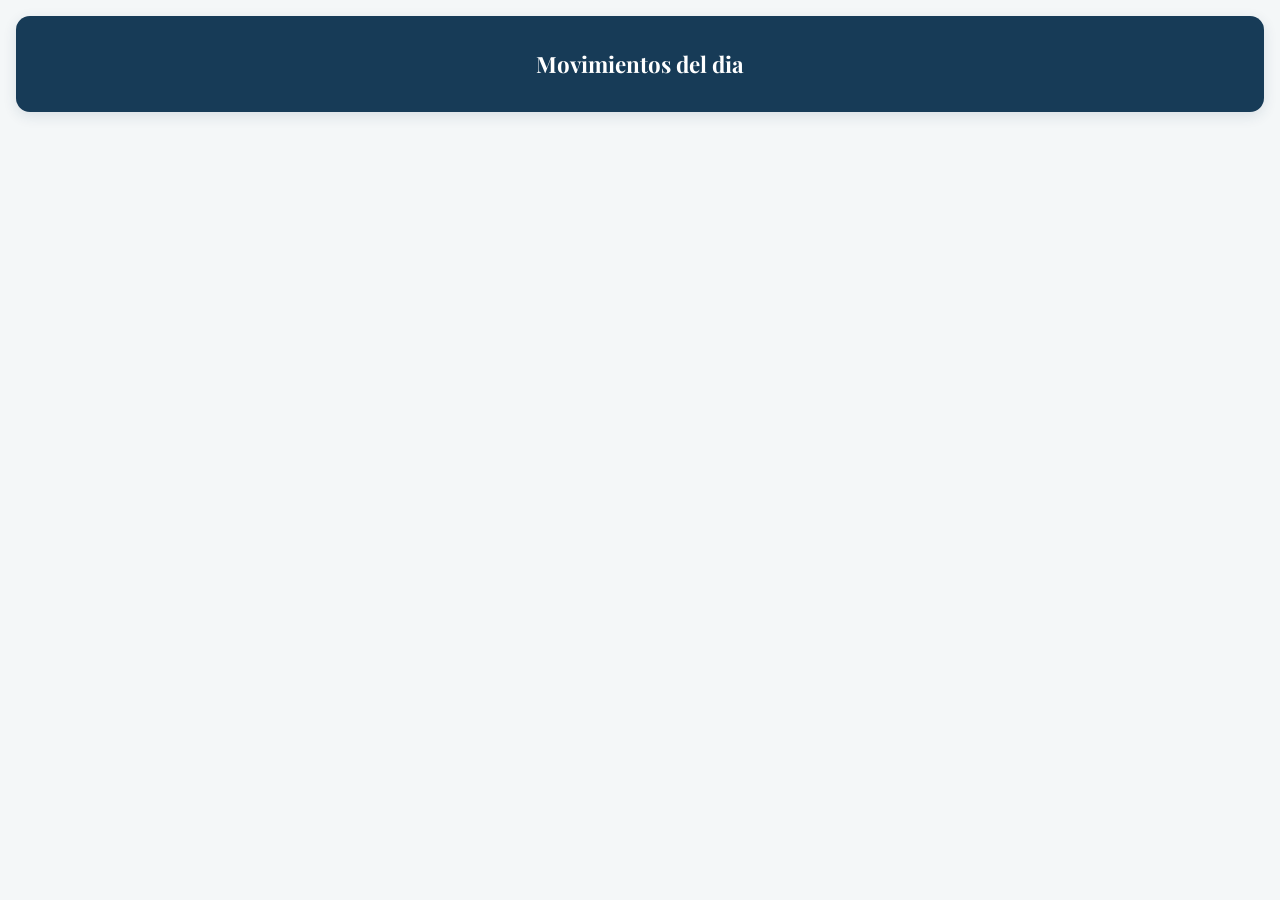
==== pages/movimientos.html @ 250b82a5 "Primer commit de CajaDiaria" ====
<!DOCTYPE html>
<html lang="en">
<head>
    <meta charset="UTF-8">
    <meta http-equiv="X-UA-Compatible" content="IE=edge">
    <meta name="viewport" content="width=device-width, initial-scale=1.0">
    <link rel="stylesheet" href="../css/style.css">
    <link href="https://fonts.googleapis.com/css2?family=Playfair+Display:wght@700&family=DM+Sans:wght@400;500;700&family=DM+Mono:wght@400;500&display=swap" rel="stylesheet">
    <script defer src="../js/movimientos.js"></script>
    
    <title>Document</title>
</head>
<body>
    <header>
         <h1 class="movTotales">Movimientos del dia</h1>
        <div id="todosMovimientos"></div>
    </header>
   
</body>
</html>
---- css/style.css ----
/* GENERAL */
*, *::before, *::after {
  box-sizing: border-box;
  margin: 0;
  padding: 0;
}

:root {
  /* Paleta Tu Caja Diaria */
  --bacg: #F4F7F8;
  --fondo: #FFFFFF;
  --borde: #DCE5E9;
  --verde: #159E9A;
  --verde-claro: #117F7C;
  --verdeVenta: #218653;
  --rojo: #D84C5B;
  --amarillo: #B7791F;
  --texto: #243746;
  --muted: #718096;
  --efectivo: #173B57;
  --azul: #173B57;
  --turquesa-suave: #E1F4F2;
  --radius: 14px;
}

/* BODY */
body {
  margin: 0;
  min-height: 100vh;
  display: grid;
  grid-template-rows: auto 1fr auto;
  font-family: 'DM Sans', sans-serif;
  background: var(--bacg);
  color: var(--texto);
  padding: 16px;
}

/* HEADER */
header {
  text-align: center;
  margin-bottom: 16px;
  padding: 18px;
  background: var(--azul);
  border-radius: var(--radius);
  box-shadow: 0 4px 14px rgba(23, 59, 87, 0.12);
}

header h1 {
  font-family: 'Playfair Display', serif;
  font-size: 1.4rem;
  color: #FFFFFF;
}

header p {
  font-size: 0.7rem;
  color: rgba(255, 255, 255, 0.78);
  text-transform: uppercase;
  letter-spacing: 2px;
  margin-top: 3px;
}

/* MAIN */
main {
  display: grid;
  grid-template-columns: 1fr 1fr 1fr;
  gap: 24px;
}

section {
  background: var(--fondo);
  border: 1px solid var(--borde);
  border-radius: var(--radius);
  padding: 16px;
  margin-bottom: 14px;
  box-shadow: 0 3px 12px rgba(23, 59, 87, 0.05);
}

section h2 {
  font-size: 0.75rem;
  color: var(--muted);
  text-transform: uppercase;
  letter-spacing: 1.5px;
  font-weight: 700;
  margin-bottom: 12px;
}

/* CAMPOS */
input,
select {
  width: 100%;
  background: #FFFFFF;
  border: 1.5px solid var(--borde);
  border-radius: 8px;
  padding: 10px 12px;
  color: var(--texto);
  font-family: 'DM Sans', sans-serif;
  font-size: 0.9rem;
  margin-bottom: 8px;
}

input::placeholder {
  color: #9AA8B4;
}

input:focus,
select:focus {
  outline: none;
  border-color: var(--verde);
  box-shadow: 0 0 0 3px rgba(21, 158, 154, 0.12);
}

.bg {
  background-color: var(--turquesa-suave);
}

input[type="number"]::-webkit-inner-spin-button,
input[type="number"]::-webkit-outer-spin-button {
  -webkit-appearance: none;
  margin: 0;
}

input[type="number"] {
  appearance: textfield;
}

/* BOTONES */
button {
  width: 100%;
  padding: 12px;
  border: none;
  border-radius: 10px;
  font-family: 'DM Sans', sans-serif;
  font-weight: 700;
  font-size: 0.95rem;
  cursor: pointer;
  transition: background-color 0.2s, transform 0.2s, box-shadow 0.2s;
}

#cargar,
#btnAgregar {
  background: var(--verde);
  color: #FFFFFF;
  margin-top: 4px;
}

#cargar:hover,
#btnAgregar:hover {
  background: var(--verde-claro);
  transform: translateY(-1px);
  box-shadow: 0 4px 12px rgba(21, 158, 154, 0.2);
}

/* RESUMEN Y CIERRE DE CAJA */
#cierreEfectivo {
  background: var(--efectivo);
  color: #FFFFFF;
}

#cierreEfectivo h2 {
  color: rgba(255, 255, 255, 0.8);
}

.ventasFinales {
  gap: 3px;
  color: #FFFFFF;
  font-size: small;
  padding-left: 30px;
  font-family: 'DM Sans', sans-serif;
}

#sueldos {
  background-color: #173B57;
  color: #FFFFFF;
}

#sueldos h2 {
  color: #FFFFFF;
}

#cierreIngresos {
  background-color: #E1F4F2;
  color: #173B57;
}

#cierreIngresos h2,
#cierreIngresos p,
#cierreIngresos span,
#cierreIngresos strong,
#cierreIngresos div {
  color: #173B57;
}

#cierreTransferencia {
  background: #426B83;
  color: #FFFFFF;
}

#cierreTransferencia h2 {
  color: rgba(255, 255, 255, 0.9);
}

#cierreTarjeta {
  background: #6876A6;
  color: #FFFFFF;
}

#cierreTarjeta h2 {
  color: rgba(255, 255, 255, 0.9);
}

/* VENTAS TOTALES */
#ventasTotales {
    background: var(--turquesa-suave);
    border: 1px solid var(--verde);
    color: var(--azul);
}

#ventasTotales h2 {
    color: var(--azul);
}

#ventasTotales .ventasFinales {
    color: var(--azul);
}

#ventasTotales .totalVentasDestacado {
    margin-top: 12px;
    padding-top: 12px;
    border-top: 1px solid var(--verde);
    font-size: 1.2rem;
    font-weight: 700;
    color: var(--verde-claro);
}

.contenedorCajaCierre {
  margin: auto;
}

.contenedorMovimiento {
  display: grid;
}

/* GASTOS TOTALES */
#gastosTotales {
    background: #FFF1F2;
    border: 1px solid #F2C4CB;
    color: #873744;
}

#gastosTotales h2 {
    color: #873744;
}

#gastosTotales .ventasFinales {
    color: #873744;
}

#gastosTotales .totalGastosDestacado {
    font-size: 1.1rem;
    font-weight: 700;
    color: #C0394B;
}

/* MOVIMIENTOS */
.renderMov {
  display: grid;
  grid-template-columns: 1fr 1fr auto 1fr auto;
  align-items: center;
  color: var(--texto);
  font-family: 'DM Sans', sans-serif;
  gap: 5px;
  border-bottom: 1px solid var(--borde);
  padding: 10px;
}

.todosMov {
  display: grid;
  grid-template-columns: 1fr 1fr auto 1fr auto;
  align-items: center;
  color: var(--texto);
  font-family: 'DM Sans', sans-serif;
  gap: 5px;
  border-bottom: 1px solid var(--borde);
  padding: 10px;
  background-color: var(--fondo);
}

.movimientoDia {
  display: grid;
  grid-template-columns: auto 1fr;
}

.btnEliminar {
  width: auto;
  background-color: transparent;
  color: var(--rojo);
  cursor: pointer;
  font-size: 0.6rem;
}

.movTotales {
  padding: 15px;
}

.venta {
  color: var(--verdeVenta);
  font-size: medium;
}

.gasto {
  color: var(--rojo);
  font-size: medium;
}

.ingreso {
  color: var(--amarillo);
  font-size: medium;
}

.hora,
.descripcion {
  font-size: 2vh;
  color: var(--muted);
  text-align: center;
}

.descripcionN {
  color: var(--texto);
  font-size: small;
}

/* WHATSAPP */
#btnWhatsapp {
  background: #25D366;
  color: #FFFFFF;
  margin-bottom: 14px;
}

#btnWhatsapp:hover {
  background: #1DA851;
  transform: translateY(-1px);
}

/* FOOTER */
footer {
  text-align: center;
  color: var(--muted);
}

/* RESPONSIVE */
@media (max-width: 768px) {
  main {
    grid-template-columns: 1fr;
    gap: 0;
  }
}
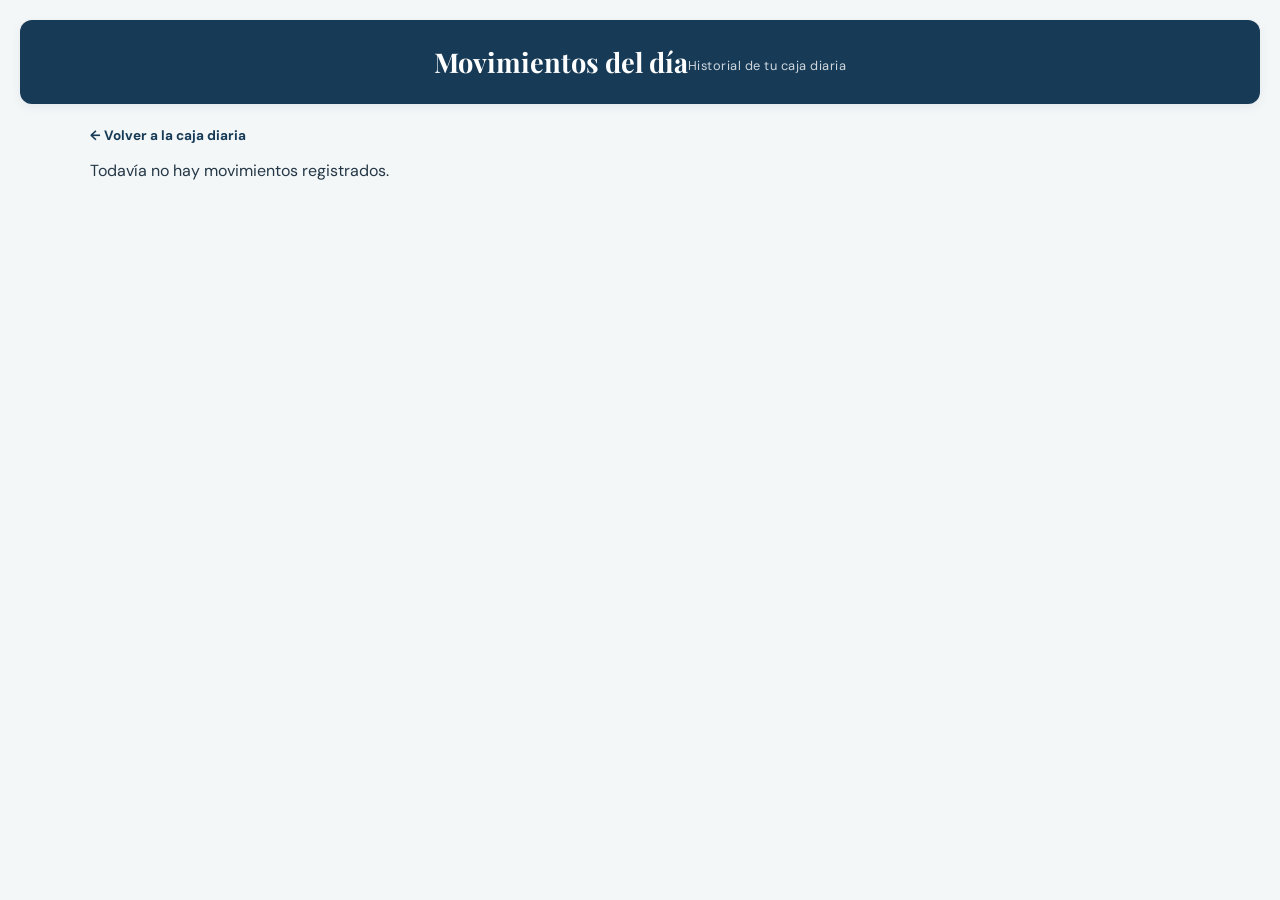
==== commit 7010b263: "mejoras style" ====
--- a/pages/movimientos.html
+++ b/pages/movimientos.html
@@ -1,20 +1,32 @@
 <!DOCTYPE html>
-<html lang="en">
+<html lang="es">
 <head>
     <meta charset="UTF-8">
-    <meta http-equiv="X-UA-Compatible" content="IE=edge">
     <meta name="viewport" content="width=device-width, initial-scale=1.0">
+
+    <title>Historial de movimientos | Tu Caja Diaria</title>
+
     <link rel="stylesheet" href="../css/style.css">
+
     <link href="https://fonts.googleapis.com/css2?family=Playfair+Display:wght@700&family=DM+Sans:wght@400;500;700&family=DM+Mono:wght@400;500&display=swap" rel="stylesheet">
+
     <script defer src="../js/movimientos.js"></script>
-    
-    <title>Document</title>
 </head>
-<body>
-    <header>
-         <h1 class="movTotales">Movimientos del dia</h1>
+
+<body class="paginaMovimientos">
+
+    <header class="headerMovimientos">
+        <h1>Movimientos del día</h1>
+        <p>Historial de tu caja diaria</p>
+    </header>
+
+    <main class="mainMovimientos">
+        <a class="volverMovimientos" href="../index.html">
+            ← Volver a la caja diaria
+        </a>
+
         <div id="todosMovimientos"></div>
-    </header>
-   
+    </main>
+
 </body>
 </html>
--- a/css/style.css
+++ b/css/style.css
@@ -1,4 +1,7 @@
-/* GENERAL */
+/* ==============================
+   GENERAL
+============================== */
+
 *, *::before, *::after {
   box-sizing: border-box;
   margin: 0;
@@ -6,7 +9,6 @@
 }
 
 :root {
-  /* Paleta Tu Caja Diaria */
   --bacg: #F4F7F8;
   --fondo: #FFFFFF;
   --borde: #DCE5E9;
@@ -20,82 +22,151 @@
   --efectivo: #173B57;
   --azul: #173B57;
   --turquesa-suave: #E1F4F2;
-  --radius: 14px;
-}
-
-/* BODY */
+  --radius: 12px;
+}
+
+/* ==============================
+   BODY
+============================== */
+
 body {
-  margin: 0;
   min-height: 100vh;
-  display: grid;
-  grid-template-rows: auto 1fr auto;
+  display: flex;
+  flex-direction: column;
+  padding: 8px;
   font-family: 'DM Sans', sans-serif;
   background: var(--bacg);
   color: var(--texto);
-  padding: 16px;
-}
-
-/* HEADER */
+}
+
+/* ==============================
+   HEADER
+============================== */
+
 header {
+  position: relative;
+  display: flex;
+  align-items: center;
+  justify-content: center;
+  flex-shrink: 0;
+  min-height: 78px;
+  margin-bottom: 12px;
+  padding: 14px 85px;
   text-align: center;
-  margin-bottom: 16px;
-  padding: 18px;
   background: var(--azul);
   border-radius: var(--radius);
-  box-shadow: 0 4px 14px rgba(23, 59, 87, 0.12);
+  box-shadow: 0 3px 10px rgba(23, 59, 87, 0.08);
 }
 
 header h1 {
+  color: #FFFFFF;
   font-family: 'Playfair Display', serif;
   font-size: 1.4rem;
-  color: #FFFFFF;
 }
 
 header p {
+  margin-top: 3px;
+  color: rgba(255, 255, 255, 0.78);
   font-size: 0.7rem;
-  color: rgba(255, 255, 255, 0.78);
   text-transform: uppercase;
   letter-spacing: 2px;
-  margin-top: 3px;
-}
-
-/* MAIN */
+}
+
+/* Contenido centrado: título y fecha */
+
+.headerCaja .headerContenido {
+  display: flex;
+  flex-direction: column;
+  align-items: center;
+  text-align: center;
+}
+
+/* Monedas a la derecha */
+
+.headerCaja .headerMonedas {
+  position: absolute;
+  top: 50%;
+  right: 20px;
+  width: 55px;
+  height: 55px;
+  object-fit: contain;
+  transform: translateY(-50%);
+}
+
+
+/* ==============================
+   DISTRIBUCIÓN PRINCIPAL
+============================== */
+
 main {
   display: grid;
-  grid-template-columns: 1fr 1fr 1fr;
-  gap: 24px;
-}
+  grid-template-columns:
+    minmax(260px, 1fr)
+    minmax(320px, 1.25fr)
+    minmax(230px, 250px);
+  align-items: start;
+  gap: 14px;
+  width: 100%;
+}
+
+main > div,
+main > section,
+main > article {
+  min-width: 0;
+}
+
+/* ==============================
+   TARJETAS GENERALES
+============================== */
 
 section {
+  min-width: 0;
+  margin-bottom: 10px;
+  padding: 12px;
   background: var(--fondo);
   border: 1px solid var(--borde);
   border-radius: var(--radius);
-  padding: 16px;
-  margin-bottom: 14px;
-  box-shadow: 0 3px 12px rgba(23, 59, 87, 0.05);
+  box-shadow: 0 2px 8px rgba(23, 59, 87, 0.06);
 }
 
 section h2 {
-  font-size: 0.75rem;
+  margin-bottom: 10px;
   color: var(--muted);
+  font-size: 0.7rem;
+  font-weight: 700;
+  line-height: 1.4;
   text-transform: uppercase;
-  letter-spacing: 1.5px;
-  font-weight: 700;
-  margin-bottom: 12px;
-}
-
-/* CAMPOS */
+  letter-spacing: 1.3px;
+}
+
+/* ==============================
+   APERTURA Y FORMULARIO
+============================== */
+
+.contenedorCajaCierre {
+  display: grid;
+  align-content: start;
+  gap: 0;
+  min-width: 0;
+  margin: 0;
+}
+
+.contenedorCajaCierre section {
+  margin-bottom: 10px;
+}
+
 input,
 select {
   width: 100%;
+  margin-bottom: 7px;
+  padding: 9px 10px;
+  color: var(--texto);
   background: #FFFFFF;
   border: 1.5px solid var(--borde);
   border-radius: 8px;
-  padding: 10px 12px;
-  color: var(--texto);
   font-family: 'DM Sans', sans-serif;
-  font-size: 0.9rem;
-  margin-bottom: 8px;
+  font-size: 0.85rem;
+  transition: border-color 0.2s ease, box-shadow 0.2s ease;
 }
 
 input::placeholder {
@@ -115,45 +186,345 @@
 
 input[type="number"]::-webkit-inner-spin-button,
 input[type="number"]::-webkit-outer-spin-button {
+  margin: 0;
   -webkit-appearance: none;
-  margin: 0;
 }
 
 input[type="number"] {
   appearance: textfield;
 }
 
-/* BOTONES */
+/* ==============================
+   BOTONES
+============================== */
+
 button {
   width: 100%;
-  padding: 12px;
+  padding: 10px;
   border: none;
-  border-radius: 10px;
+  border-radius: 8px;
   font-family: 'DM Sans', sans-serif;
+  font-size: 0.85rem;
   font-weight: 700;
-  font-size: 0.95rem;
   cursor: pointer;
-  transition: background-color 0.2s, transform 0.2s, box-shadow 0.2s;
+  transition: background-color 0.2s ease, transform 0.2s ease, box-shadow 0.2s ease;
 }
 
 #cargar,
 #btnAgregar {
+  margin-top: 3px;
+  color: #FFFFFF;
   background: var(--verde);
-  color: #FFFFFF;
-  margin-top: 4px;
 }
 
 #cargar:hover,
 #btnAgregar:hover {
   background: var(--verde-claro);
   transform: translateY(-1px);
-  box-shadow: 0 4px 12px rgba(21, 158, 154, 0.2);
-}
-
-/* RESUMEN Y CIERRE DE CAJA */
+  box-shadow: 0 3px 8px rgba(23, 59, 87, 0.12);
+}
+
+/* ==============================
+   MOVIMIENTOS DEL DÍA
+   CAJA PRINCIPAL
+============================== */
+
+.contenedorMovimiento {
+  display: block;
+  align-self: start;
+  min-width: 0;
+  height: fit-content;
+}
+
+#movimientos {
+  min-width: 0;
+  min-height: 0;
+  height: fit-content;
+  box-shadow: 0 3px 12px rgba(23, 59, 87, 0.06);
+}
+
+.renderMov {
+  display: grid;
+  grid-template-columns: minmax(0, 1fr) minmax(0, 1.2fr) auto auto auto;
+  align-items: center;
+  gap: 8px;
+  padding: 10px 6px;
+  color: var(--texto);
+  border-bottom: 1px solid var(--borde);
+  font-family: 'DM Sans', sans-serif;
+  overflow-wrap: anywhere;
+}
+
+.movimientoDia {
+  display: grid;
+  grid-template-columns: auto minmax(0, 1fr);
+  align-items: start;
+  gap: 8px;
+}
+
+.btnEliminar {
+  width: auto;
+  padding: 5px;
+  color: var(--rojo);
+  background: transparent;
+  font-size: 0.7rem;
+  cursor: pointer;
+}
+
+.movTotales {
+  padding: 10px;
+}
+
+.venta {
+  color: var(--verdeVenta);
+  font-size: 0.9rem;
+}
+
+.gasto {
+  color: var(--rojo);
+  font-size: 0.9rem;
+}
+
+.ingreso {
+  color: var(--amarillo);
+  font-size: 0.9rem;
+}
+
+.hora,
+.descripcion {
+  color: var(--muted);
+  font-size: 0.8rem;
+  text-align: center;
+}
+
+.descripcionN {
+  color: var(--texto);
+  font-size: 0.85rem;
+  overflow-wrap: anywhere;
+}
+
+/* ==============================
+   SCROLL DE LA CAJA PRINCIPAL
+============================== */
+
+#listaMovimientos {
+  min-width: 0;
+  max-height: none;
+  overflow: visible;
+}
+
+.listaMovimientosScroll {
+  min-height: 0;
+  max-height: 420px;
+  padding-right: 5px;
+  overflow-x: hidden;
+  overflow-y: auto;
+  scrollbar-width: thin;
+  scrollbar-color: #AABCC8 #F4F7F8;
+}
+
+.listaMovimientosScroll::-webkit-scrollbar {
+  width: 7px;
+}
+
+.listaMovimientosScroll::-webkit-scrollbar-track {
+  background: #F4F7F8;
+  border-radius: 10px;
+}
+
+.listaMovimientosScroll::-webkit-scrollbar-thumb {
+  background: #AABCC8;
+  border-radius: 10px;
+}
+
+.listaMovimientosScroll::-webkit-scrollbar-thumb:hover {
+  background: var(--verde);
+}
+
+/* Botón fuera del scroll */
+
+.verMas {
+  position: static;
+  display: block;
+  width: 100%;
+  padding-top: 12px;
+}
+
+.verMas a {
+  display: block;
+  width: 100%;
+  text-decoration: none;
+}
+
+.verMas button,
+#btnVerMovimientos,
+.verTodosMovimientos {
+  width: 100%;
+}
+
+/* ==============================
+   HISTORIAL COMPLETO
+   TODOS LOS MOVIMIENTOS
+============================== */
+
+#todosMovimientos {
+  display: flex;
+  flex-direction: column;
+  gap: 12px;
+  width: 100%;
+  min-width: 0;
+  padding: 0;
+  background: transparent;
+  border: none;
+  border-radius: 0;
+  box-shadow: none;
+}
+
+/* Tarjeta de cada categoría */
+
+#todosMovimientos .grupoMovimientos {
+  min-width: 0;
+  margin: 0;
+  padding: 0 16px;
+  overflow: hidden;
+  background: #FFFFFF;
+  border: 1px solid var(--borde);
+  border-left: 4px solid var(--verdeVenta);
+  border-radius: var(--radius);
+  box-shadow: 0 2px 7px rgba(23, 59, 87, 0.05);
+}
+
+#todosMovimientos .grupoMovimientos.ingreso {
+  border-left-color: var(--amarillo);
+}
+
+#todosMovimientos .grupoMovimientos.gasto {
+  border-left-color: var(--rojo);
+}
+
+#todosMovimientos .grupoMovimientos.venta {
+  border-left-color: var(--verdeVenta);
+}
+
+/* Encabezado de categoría */
+
+#todosMovimientos .encabezadoGrupo {
+  display: flex;
+  justify-content: space-between;
+  align-items: center;
+  flex-wrap: wrap;
+  gap: 6px 12px;
+  margin: 0;
+  padding: 13px 0;
+  background: transparent;
+  border: none;
+  border-bottom: 1px solid var(--borde);
+  border-radius: 0;
+  box-shadow: none;
+}
+
+#todosMovimientos .encabezadoGrupo h2 {
+  margin: 0;
+  color: var(--texto);
+  font-size: 0.82rem;
+  font-weight: 700;
+  text-transform: uppercase;
+  letter-spacing: 0.8px;
+}
+
+#todosMovimientos .encabezadoGrupo span {
+  color: var(--muted);
+  font-size: 0.75rem;
+  text-align: right;
+}
+
+/* Cada movimiento del historial */
+
+#todosMovimientos .todosMov {
+  display: grid;
+  grid-template-columns: minmax(0, 1fr) auto;
+  grid-template-rows: auto auto auto;
+  align-items: center;
+  gap: 4px 12px;
+  min-width: 0;
+  margin: 0;
+  padding: 12px 0;
+  color: var(--texto);
+  background: transparent;
+  border: none;
+  border-bottom: 1px solid var(--borde);
+  border-radius: 0;
+  box-shadow: none;
+  text-align: left;
+}
+
+#todosMovimientos .todosMov:last-child {
+  border-bottom: none;
+}
+
+#todosMovimientos .todosMov h3 {
+  min-width: 0;
+  margin: 0;
+  font-family: 'DM Sans', sans-serif;
+}
+
+/* Descripción */
+
+#todosMovimientos .todosMov .descripcionN {
+  grid-column: 1;
+  grid-row: 1;
+  color: var(--texto);
+  font-size: 0.85rem;
+  font-weight: 700;
+  text-align: left;
+  overflow-wrap: anywhere;
+}
+
+/* Método de pago */
+
+#todosMovimientos .todosMov .descripcion {
+  grid-column: 1;
+  grid-row: 2;
+  color: var(--muted);
+  font-size: 0.75rem;
+  font-weight: 400;
+  text-align: left;
+  overflow-wrap: anywhere;
+}
+
+/* Hora */
+
+#todosMovimientos .todosMov .hora {
+  grid-column: 1;
+  grid-row: 3;
+  margin-top: 2px;
+  color: var(--muted);
+  font-size: 0.72rem;
+  text-align: left;
+}
+
+/* Importe alineado a la derecha */
+
+#todosMovimientos .todosMov .venta,
+#todosMovimientos .todosMov .gasto,
+#todosMovimientos .todosMov .ingreso {
+  grid-column: 2;
+  grid-row: 1 / span 3;
+  align-self: center;
+  margin: 0;
+  font-size: 0.85rem;
+  font-weight: 700;
+  text-align: right;
+  white-space: nowrap;
+}
+
+/* ==============================
+   CIERRES Y RESÚMENES
+============================== */
+
 #cierreEfectivo {
+  color: #FFFFFF;
   background: var(--efectivo);
-  color: #FFFFFF;
 }
 
 #cierreEfectivo h2 {
@@ -161,25 +532,100 @@
 }
 
 .ventasFinales {
-  gap: 3px;
+  display: block;
+  padding-left: 18px;
   color: #FFFFFF;
+  font-family: 'DM Sans', sans-serif;
   font-size: small;
-  padding-left: 30px;
-  font-family: 'DM Sans', sans-serif;
-}
-
-#sueldos {
-  background-color: #173B57;
+}
+
+#cierreTransferencia {
   color: #FFFFFF;
-}
-
-#sueldos h2 {
+  background: #426B83;
+}
+
+#cierreTransferencia h2 {
+  color: rgba(255, 255, 255, 0.9);
+}
+
+#cierreTarjeta {
   color: #FFFFFF;
-}
+  background: #6876A6;
+}
+
+#cierreTarjeta h2 {
+  color: rgba(255, 255, 255, 0.9);
+}
+
+main > .contenedorCajaCierre:nth-of-type(3) {
+  display: grid;
+  grid-template-columns: minmax(0, 1fr);
+  align-content: start;
+  gap: 0;
+}
+
+main > .contenedorCajaCierre:nth-of-type(3) section {
+  margin-bottom: 10px;
+}
+
+/* ==============================
+   VENTAS TOTALES
+============================== */
+
+#ventasTotales {
+  color: var(--azul);
+  background: var(--turquesa-suave);
+  border: 1px solid var(--verde);
+}
+
+#ventasTotales h2 {
+  color: var(--azul);
+}
+
+#ventasTotales .ventasFinales {
+  color: var(--azul);
+}
+
+#ventasTotales .totalVentasDestacado {
+  margin-top: 10px;
+  padding-top: 10px;
+  color: var(--verde-claro);
+  border-top: 1px solid var(--verde);
+  font-size: 1.05rem;
+  font-weight: 700;
+}
+
+/* ==============================
+   GASTOS TOTALES
+============================== */
+
+#gastosTotales {
+  color: #873744;
+  background: #FFF1F2;
+  border: 1px solid #F2C4CB;
+}
+
+#gastosTotales h2 {
+  color: #873744;
+}
+
+#gastosTotales .ventasFinales {
+  color: #873744;
+}
+
+#gastosTotales .totalGastosDestacado {
+  color: #C0394B;
+  font-size: 1.05rem;
+  font-weight: 700;
+}
+
+/* ==============================
+   INGRESOS DEL DÍA
+============================== */
 
 #cierreIngresos {
-  background-color: #E1F4F2;
-  color: #173B57;
+  color: var(--azul);
+  background: var(--turquesa-suave);
 }
 
 #cierreIngresos h2,
@@ -187,170 +633,706 @@
 #cierreIngresos span,
 #cierreIngresos strong,
 #cierreIngresos div {
-  color: #173B57;
-}
-
-#cierreTransferencia {
-  background: #426B83;
+  color: var(--azul);
+}
+
+/* ==============================
+   SUELDOS
+============================== */
+
+#sueldos {
   color: #FFFFFF;
-}
-
-#cierreTransferencia h2 {
-  color: rgba(255, 255, 255, 0.9);
-}
-
-#cierreTarjeta {
-  background: #6876A6;
+  background: var(--azul);
+}
+
+#sueldos h2 {
   color: #FFFFFF;
 }
 
-#cierreTarjeta h2 {
-  color: rgba(255, 255, 255, 0.9);
-}
-
-/* VENTAS TOTALES */
-#ventasTotales {
-    background: var(--turquesa-suave);
-    border: 1px solid var(--verde);
-    color: var(--azul);
-}
-
-#ventasTotales h2 {
-    color: var(--azul);
-}
-
-#ventasTotales .ventasFinales {
-    color: var(--azul);
-}
-
-#ventasTotales .totalVentasDestacado {
-    margin-top: 12px;
-    padding-top: 12px;
-    border-top: 1px solid var(--verde);
-    font-size: 1.2rem;
-    font-weight: 700;
-    color: var(--verde-claro);
-}
-
-.contenedorCajaCierre {
-  margin: auto;
-}
-
-.contenedorMovimiento {
+/* ==============================
+   RESUMEN INFERIOR
+============================== */
+
+.contenedoResumen {
+  grid-column: 1 / -1;
   display: grid;
-}
-
-/* GASTOS TOTALES */
-#gastosTotales {
-    background: #FFF1F2;
-    border: 1px solid #F2C4CB;
-    color: #873744;
-}
-
-#gastosTotales h2 {
-    color: #873744;
-}
-
-#gastosTotales .ventasFinales {
-    color: #873744;
-}
-
-#gastosTotales .totalGastosDestacado {
-    font-size: 1.1rem;
-    font-weight: 700;
-    color: #C0394B;
-}
-
-/* MOVIMIENTOS */
-.renderMov {
-  display: grid;
-  grid-template-columns: 1fr 1fr auto 1fr auto;
-  align-items: center;
-  color: var(--texto);
-  font-family: 'DM Sans', sans-serif;
-  gap: 5px;
-  border-bottom: 1px solid var(--borde);
-  padding: 10px;
-}
-
-.todosMov {
-  display: grid;
-  grid-template-columns: 1fr 1fr auto 1fr auto;
-  align-items: center;
-  color: var(--texto);
-  font-family: 'DM Sans', sans-serif;
-  gap: 5px;
-  border-bottom: 1px solid var(--borde);
-  padding: 10px;
-  background-color: var(--fondo);
-}
-
-.movimientoDia {
-  display: grid;
-  grid-template-columns: auto 1fr;
-}
-
-.btnEliminar {
-  width: auto;
-  background-color: transparent;
-  color: var(--rojo);
-  cursor: pointer;
-  font-size: 0.6rem;
-}
-
-.movTotales {
-  padding: 15px;
-}
-
-.venta {
-  color: var(--verdeVenta);
-  font-size: medium;
-}
-
-.gasto {
-  color: var(--rojo);
-  font-size: medium;
-}
-
-.ingreso {
-  color: var(--amarillo);
-  font-size: medium;
-}
-
-.hora,
-.descripcion {
-  font-size: 2vh;
-  color: var(--muted);
-  text-align: center;
-}
-
-.descripcionN {
-  color: var(--texto);
-  font-size: small;
-}
-
-/* WHATSAPP */
+  grid-template-columns: repeat(4, minmax(0, 1fr));
+  align-items: stretch;
+  gap: 12px;
+  width: 100%;
+  margin-bottom: 14px;
+}
+
+.contenedoResumen section {
+  min-width: 0;
+  margin: 0;
+  padding: 14px;
+}
+
+.contenedoResumen #sueldos {
+  grid-column: auto;
+}
+
+/* ==============================
+   WHATSAPP
+============================== */
+
 #btnWhatsapp {
+  grid-column: 1 / -1;
+  width: 100%;
+  margin: 0 0 14px;
+  color: #FFFFFF;
   background: #25D366;
-  color: #FFFFFF;
-  margin-bottom: 14px;
 }
 
 #btnWhatsapp:hover {
   background: #1DA851;
   transform: translateY(-1px);
-}
-
-/* FOOTER */
+  box-shadow: 0 3px 8px rgba(23, 59, 87, 0.12);
+}
+
+/* ==============================
+   FOOTER
+============================== */
+
 footer {
+  padding-top: 12px;
+  color: var(--muted);
   text-align: center;
-  color: var(--muted);
-}
-
-/* RESPONSIVE */
-@media (max-width: 768px) {
+}
+
+/* ==============================
+   TABLETS
+============================== */
+@media (min-width: 651px) and (max-width: 1050px) {
   main {
-    grid-template-columns: 1fr;
+    grid-template-columns: repeat(2, minmax(0, 1fr));
+    gap: 12px;
+  }
+
+  .contenedorMovimiento {
+    grid-column: 2;
+  }
+
+  main > .contenedorCajaCierre:nth-of-type(3) {
+    grid-column: 1 / -1;
+    grid-template-columns: repeat(3, minmax(0, 1fr));
+    gap: 10px;
+  }
+
+  main > .contenedorCajaCierre:nth-of-type(3) section {
+    margin-bottom: 0;
+  }
+
+  .contenedoResumen {
+    grid-template-columns: repeat(2, minmax(0, 1fr));
+  }
+}
+/* ==============================
+   CELULARES
+============================== */
+
+@media (max-width: 650px) {
+
+  body {
+    display: flex;
+    flex-direction: column;
+    min-height: 100vh;
+    padding: 8px;
+    font-size: 14px;
+  }
+
+  /* Encabezado */
+
+  header.headerCaja {
+    display: block;
+    position: relative;
+    min-height: 76px;
+    margin-bottom: 12px;
+    padding: 12px 48px;
+    text-align: center;
+  }
+
+  .headerCaja .headerContenido {
+    display: flex;
+    flex-direction: column;
+    align-items: center;
+    justify-content: center;
+    width: 100%;
+  }
+
+  .headerCaja h1 {
+    font-size: 1.15rem;
+    line-height: 1.35;
+  }
+
+  .headerCaja p {
+    margin-top: 4px;
+    font-size: 0.68rem;
+    letter-spacing: 1px;
+  }
+
+  .headerCaja .headerMonedas {
+    position: absolute;
+    top: 50%;
+    right: 7px;
+    width: 36px;
+    height: 36px;
+    transform: translateY(-50%);
+  }
+
+  /* Distribución principal */
+
+  main {
+    display: grid;
+    grid-template-columns: minmax(0, 1fr);
+    align-items: start;
     gap: 0;
-  }
-}+    width: 100%;
+  }
+
+  main > div,
+  main > section,
+  main > article,
+  .contenedorCajaCierre,
+  .contenedorMovimiento {
+    grid-column: 1;
+    width: 100%;
+    min-width: 0;
+  }
+
+  .contenedorCajaCierre {
+    display: grid;
+    grid-template-columns: minmax(0, 1fr);
+    align-content: start;
+    gap: 0;
+  }
+
+  .contenedorMovimiento {
+    display: block;
+    align-self: start;
+  }
+
+  main > .contenedorCajaCierre:nth-of-type(3) {
+    display: grid;
+    grid-column: 1;
+    grid-template-columns: minmax(0, 1fr);
+    gap: 0;
+  }
+
+  /* Tarjetas */
+
+  section {
+    width: 100%;
+    min-width: 0;
+    margin-bottom: 10px;
+    padding: 12px;
+    border-radius: 10px;
+  }
+
+  section h2 {
+    margin-bottom: 10px;
+    font-size: 0.7rem;
+  }
+
+  /* Campos */
+
+  input,
+  select {
+    display: block;
+    width: 100%;
+    min-width: 0;
+    min-height: 40px;
+    margin-bottom: 7px;
+    padding: 10px;
+    font-size: 14px;
+  }
+
+  /* Botones */
+
+  button {
+    width: 100%;
+    min-height: 40px;
+    padding: 10px;
+    font-size: 13px;
+  }
+
+  #cargar,
+  #btnAgregar {
+    margin-top: 3px;
+  }
+
+  /* Movimientos del día */
+
+  #movimientos {
+    width: 100%;
+    min-width: 0;
+    height: auto;
+  }
+
+  #listaMovimientos {
+    width: 100%;
+    min-width: 0;
+  }
+
+  .listaMovimientosScroll {
+    width: 100%;
+    max-height: 320px;
+    padding-right: 2px;
+    overflow-x: hidden;
+    overflow-y: auto;
+  }
+
+ 
+  
+/* MOVIMIENTOS DEL DÍA EN CELULAR */
+
+.renderMov {
+  display: grid;
+  grid-template-columns: minmax(0, 1fr) auto 24px;
+  align-items: center;
+  column-gap: 8px;
+  row-gap: 4px;
+  width: 100%;
+  padding: 10px 4px;
+  overflow: hidden;
+}
+
+/* Primera columna: descripción y datos */
+.renderMov .movimientoDia {
+  grid-column: 1;
+  grid-row: 1;
+  display: flex;
+  flex-direction: column;
+  align-items: flex-start;
+  gap: 4px;
+  min-width: 0;
+}
+
+.renderMov .descripcionN {
+  max-width: 100%;
+  font-size: 0.8rem;
+  text-align: left;
+  overflow-wrap: anywhere;
+}
+
+/* Segunda columna: importe */
+.renderMov .venta,
+.renderMov .gasto,
+.renderMov .ingreso {
+  grid-column: 2;
+  grid-row: 1;
+  justify-self: end;
+  align-self: center;
+  margin: 0;
+  font-size: 0.8rem;
+  white-space: nowrap;
+}
+
+/* Hora y método, si están como elementos separados */
+.renderMov .hora,
+.renderMov .descripcion {
+  font-size: 0.7rem;
+  text-align: left;
+  overflow-wrap: anywhere;
+}
+
+/* Tercera columna: X roja */
+.renderMov .btnEliminar {
+  grid-column: 3;
+  grid-row: 1;
+  justify-self: center;
+  align-self: center;
+  display: flex;
+  align-items: center;
+  justify-content: center;
+  width: 24px;
+  min-width: 24px;
+  height: 30px;
+  min-height: 30px;
+  margin: 0;
+  padding: 0;
+  color: var(--rojo);
+  background: transparent;
+  border: none;
+  font-size: 1.2rem;
+  line-height: 1;
+}
+
+  .verMas {
+    width: 100%;
+    padding-top: 10px;
+  }
+
+  /* Resúmenes */
+
+  .contenedoResumen {
+    display: grid;
+    grid-column: 1;
+    grid-template-columns: minmax(0, 1fr);
+    gap: 0;
+    width: 100%;
+    margin-bottom: 12px;
+  }
+
+  .contenedoResumen section {
+    width: 100%;
+    margin-bottom: 10px;
+  }
+
+  .contenedoResumen #sueldos {
+    grid-column: 1;
+  }
+
+  #btnWhatsapp {
+    grid-column: 1;
+    width: 100%;
+    margin-bottom: 12px;
+  }
+
+  /* Historial completo dentro de la aplicación */
+
+  #todosMovimientos {
+    display: flex;
+    flex-direction: column;
+    gap: 10px;
+    width: 100%;
+    min-width: 0;
+  }
+
+  #todosMovimientos .grupoMovimientos {
+    width: 100%;
+    min-width: 0;
+    padding: 0 10px;
+  }
+
+  #todosMovimientos .encabezadoGrupo {
+    gap: 6px;
+    padding: 11px 0;
+  }
+
+  #todosMovimientos .encabezadoGrupo h2 {
+    font-size: 0.76rem;
+  }
+
+  #todosMovimientos .encabezadoGrupo span {
+    font-size: 0.68rem;
+  }
+
+  #todosMovimientos .todosMov {
+    grid-template-columns: minmax(0, 1fr) auto;
+    gap: 4px 8px;
+    padding: 11px 0;
+  }
+
+  #todosMovimientos .todosMov .descripcionN {
+    font-size: 0.8rem;
+  }
+
+  #todosMovimientos .todosMov .descripcion {
+    font-size: 0.72rem;
+  }
+
+  #todosMovimientos .todosMov .hora {
+    font-size: 0.68rem;
+  }
+
+  #todosMovimientos .todosMov .venta,
+  #todosMovimientos .todosMov .gasto,
+  #todosMovimientos .todosMov .ingreso {
+    font-size: 0.76rem;
+  }
+
+  footer {
+    padding: 12px 4px;
+    font-size: 0.75rem;
+  }
+}
+
+/* ==============================
+   PÁGINA DE HISTORIAL
+============================== */
+
+body.paginaMovimientos {
+    display: block;
+    min-height: 100vh;
+    padding: 20px;
+    background: #F4F7F8;
+}
+
+/* Encabezado: solo contiene el título */
+
+.headerMovimientos {
+    margin: 0 0 20px;
+    padding: 24px 16px;
+    text-align: center;
+    background: #173B57;
+    border-radius: 12px;
+    box-shadow: 0 3px 10px rgba(23, 59, 87, 0.08);
+}
+
+.headerMovimientos h1 {
+    color: #FFFFFF;
+    font-family: 'Playfair Display', serif;
+    font-size: 1.7rem;
+}
+
+.headerMovimientos p {
+    margin-top: 6px;
+    color: rgba(255, 255, 255, 0.8);
+    font-family: 'DM Sans', sans-serif;
+    font-size: 0.8rem;
+    letter-spacing: 0.5px;
+    text-transform: none;
+}
+
+/* Contenido principal */
+
+.mainMovimientos {
+    display: block;
+    width: 100%;
+    max-width: 1100px;
+    margin: 0 auto;
+}
+
+/* Enlace para volver */
+
+.volverMovimientos {
+    display: inline-block;
+    margin-bottom: 16px;
+    color: #173B57;
+    font-family: 'DM Sans', sans-serif;
+    font-size: 0.85rem;
+    font-weight: 700;
+    text-decoration: none;
+}
+
+.volverMovimientos:hover {
+    color: #159E9A;
+}
+
+/* Lista de categorías */
+
+.paginaMovimientos #todosMovimientos {
+    display: flex;
+    flex-direction: column;
+    gap: 14px;
+    width: 100%;
+    padding: 0;
+    background: transparent;
+    border: none;
+    box-shadow: none;
+}
+
+/* Tarjeta de categoría */
+
+.paginaMovimientos #todosMovimientos .grupoMovimientos {
+    margin: 0;
+    padding: 0 16px;
+    overflow: hidden;
+    background: #FFFFFF;
+    border: 1px solid #DCE5E9;
+    border-left: 4px solid #218653;
+    border-radius: 12px;
+    box-shadow: 0 2px 8px rgba(23, 59, 87, 0.05);
+}
+
+.paginaMovimientos #todosMovimientos .grupoMovimientos.ingreso {
+    border-left-color: #B7791F;
+}
+
+.paginaMovimientos #todosMovimientos .grupoMovimientos.gasto {
+    border-left-color: #D84C5B;
+}
+
+.paginaMovimientos #todosMovimientos .grupoMovimientos.venta {
+    border-left-color: #218653;
+}
+
+/* Título y total de cada grupo */
+
+.paginaMovimientos #todosMovimientos .encabezadoGrupo {
+    display: flex;
+    align-items: center;
+    justify-content: space-between;
+    flex-wrap: wrap;
+    gap: 8px;
+    margin: 0;
+    padding: 14px 0;
+    background: transparent;
+    border: none;
+    border-bottom: 1px solid #DCE5E9;
+    border-radius: 0;
+    box-shadow: none;
+}
+
+.paginaMovimientos #todosMovimientos .encabezadoGrupo h2 {
+    margin: 0;
+    color: #243746;
+    font-family: 'DM Sans', sans-serif;
+    font-size: 0.82rem;
+    font-weight: 700;
+    letter-spacing: 0.8px;
+}
+
+.paginaMovimientos #todosMovimientos .encabezadoGrupo span {
+    color: #718096;
+    font-family: 'DM Sans', sans-serif;
+    font-size: 0.75rem;
+}
+
+/* Filas compactas */
+
+.paginaMovimientos #todosMovimientos .todosMov {
+    display: grid;
+    grid-template-columns: minmax(0, 1fr) auto;
+    grid-template-rows: auto auto auto;
+    align-items: center;
+    gap: 4px 16px;
+    margin: 0;
+    padding: 12px 0;
+    background: transparent;
+    border: none;
+    border-bottom: 1px solid #E8EEF1;
+    border-radius: 0;
+    box-shadow: none;
+    text-align: left;
+}
+
+.paginaMovimientos #todosMovimientos .todosMov:last-child {
+    border-bottom: none;
+}
+
+.paginaMovimientos #todosMovimientos .todosMov h3 {
+    min-width: 0;
+    margin: 0;
+    font-family: 'DM Sans', sans-serif;
+}
+
+/* Descripción */
+
+.paginaMovimientos #todosMovimientos .todosMov .descripcionN {
+    grid-column: 1;
+    grid-row: 1;
+    color: #243746;
+    font-size: 0.85rem;
+    font-weight: 700;
+    text-align: left;
+    overflow-wrap: anywhere;
+}
+
+/* Método de pago */
+
+.paginaMovimientos #todosMovimientos .todosMov .descripcion {
+    grid-column: 1;
+    grid-row: 2;
+    color: #718096;
+    font-size: 0.76rem;
+    font-weight: 400;
+    text-align: left;
+}
+
+/* Hora */
+
+.paginaMovimientos #todosMovimientos .todosMov .hora {
+    grid-column: 1;
+    grid-row: 3;
+    color: #718096;
+    font-size: 0.72rem;
+    text-align: left;
+}
+
+/* Importe */
+
+.paginaMovimientos #todosMovimientos .todosMov .venta,
+.paginaMovimientos #todosMovimientos .todosMov .gasto,
+.paginaMovimientos #todosMovimientos .todosMov .ingreso {
+    grid-column: 2;
+    grid-row: 1 / span 3;
+    align-self: center;
+    margin: 0;
+    font-family: 'DM Sans', sans-serif;
+    font-size: 0.85rem;
+    font-weight: 700;
+    text-align: right;
+    white-space: nowrap;
+}
+
+/* Móvil */
+
+@media (max-width: 600px) {
+    body.paginaMovimientos {
+        padding: 10px;
+    }
+
+    .headerMovimientos {
+        margin-bottom: 14px;
+        padding: 20px 12px;
+    }
+
+    .headerMovimientos h1 {
+        font-size: 1.35rem;
+    }
+
+    .mainMovimientos {
+        width: 100%;
+    }
+
+    .paginaMovimientos #todosMovimientos {
+        gap: 10px;
+    }
+
+    .paginaMovimientos #todosMovimientos .grupoMovimientos {
+        padding: 0 10px;
+    }
+
+    .paginaMovimientos #todosMovimientos .encabezadoGrupo {
+        gap: 5px;
+        padding: 12px 0;
+    }
+
+    .paginaMovimientos #todosMovimientos .encabezadoGrupo h2 {
+        font-size: 0.76rem;
+    }
+
+    .paginaMovimientos #todosMovimientos .encabezadoGrupo span {
+        font-size: 0.68rem;
+    }
+
+    .paginaMovimientos #todosMovimientos .todosMov {
+        gap: 4px 8px;
+        padding: 11px 0;
+    }
+
+    .paginaMovimientos #todosMovimientos .todosMov .descripcionN {
+        font-size: 0.8rem;
+    }
+
+    .paginaMovimientos #todosMovimientos .todosMov .descripcion {
+        font-size: 0.72rem;
+    }
+
+    .paginaMovimientos #todosMovimientos .todosMov .hora {
+        font-size: 0.68rem;
+    }
+
+    .paginaMovimientos #todosMovimientos .todosMov .venta,
+    .paginaMovimientos #todosMovimientos .todosMov .gasto,
+    .paginaMovimientos #todosMovimientos .todosMov .ingreso {
+        font-size: 0.76rem;
+    }
+}
+
+/* Separación entre movimientos y resúmenes */
+.contenedorMovimiento {
+  margin-bottom: 12px;
+}
+
+.contenedoResumen {
+  margin-top: 4px;
+  gap: 0;
+}
+
+.contenedoResumen section {
+  margin-bottom: 12px;
+}
